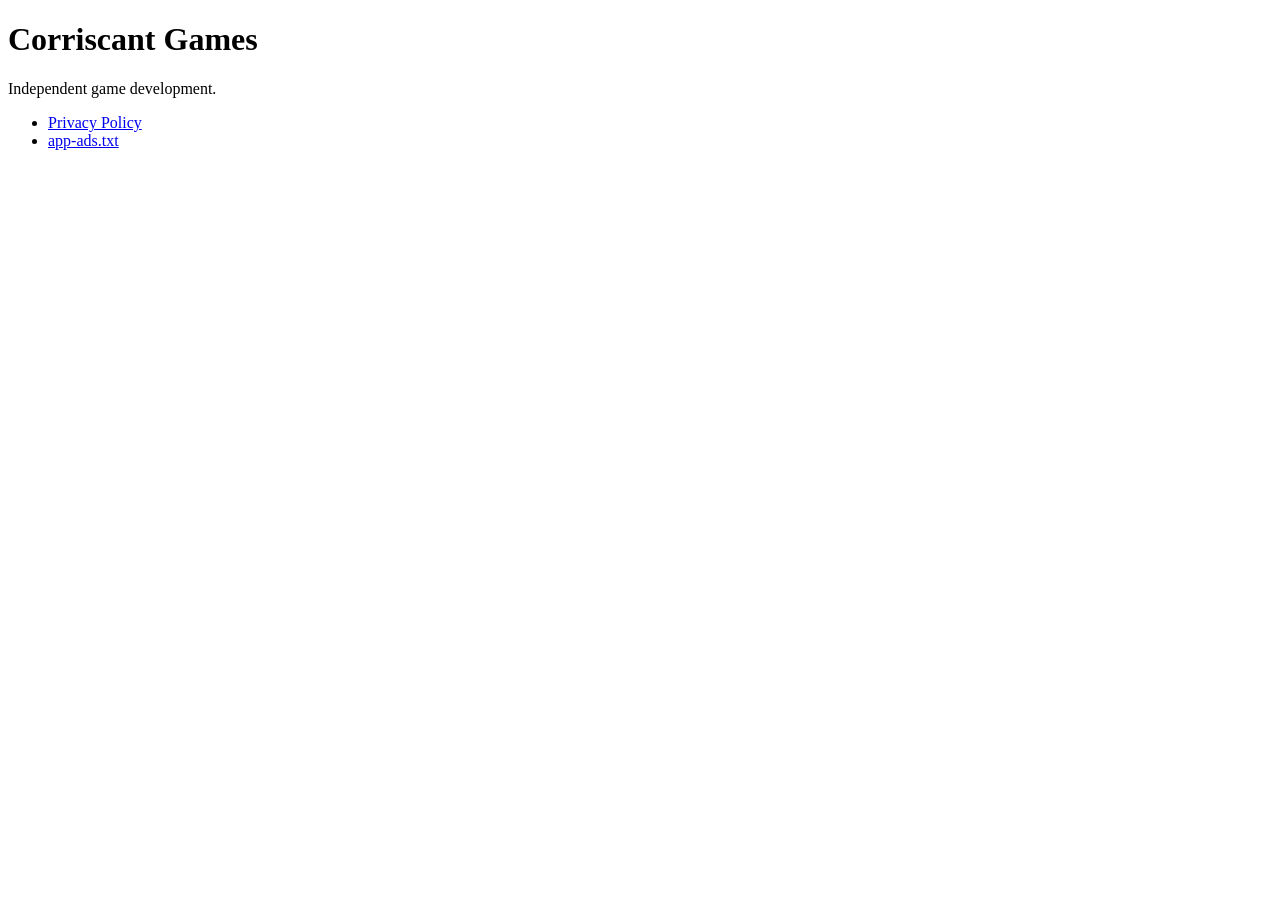
==== index.html @ d70cb25f "(man) Initial Commit" ====
<!doctype html>
<html lang="en">
<head>
  <meta charset="utf-8">
  <title>Corriscant Games</title>
</head>
<body>
  <h1>Corriscant Games</h1>
  <p>Independent game development.</p>

  <ul>
    <li><a href="privacy-policy.html">Privacy Policy</a></li>
    <li><a href="app-ads.txt">app-ads.txt</a></li>
  </ul>
</body>
</html>
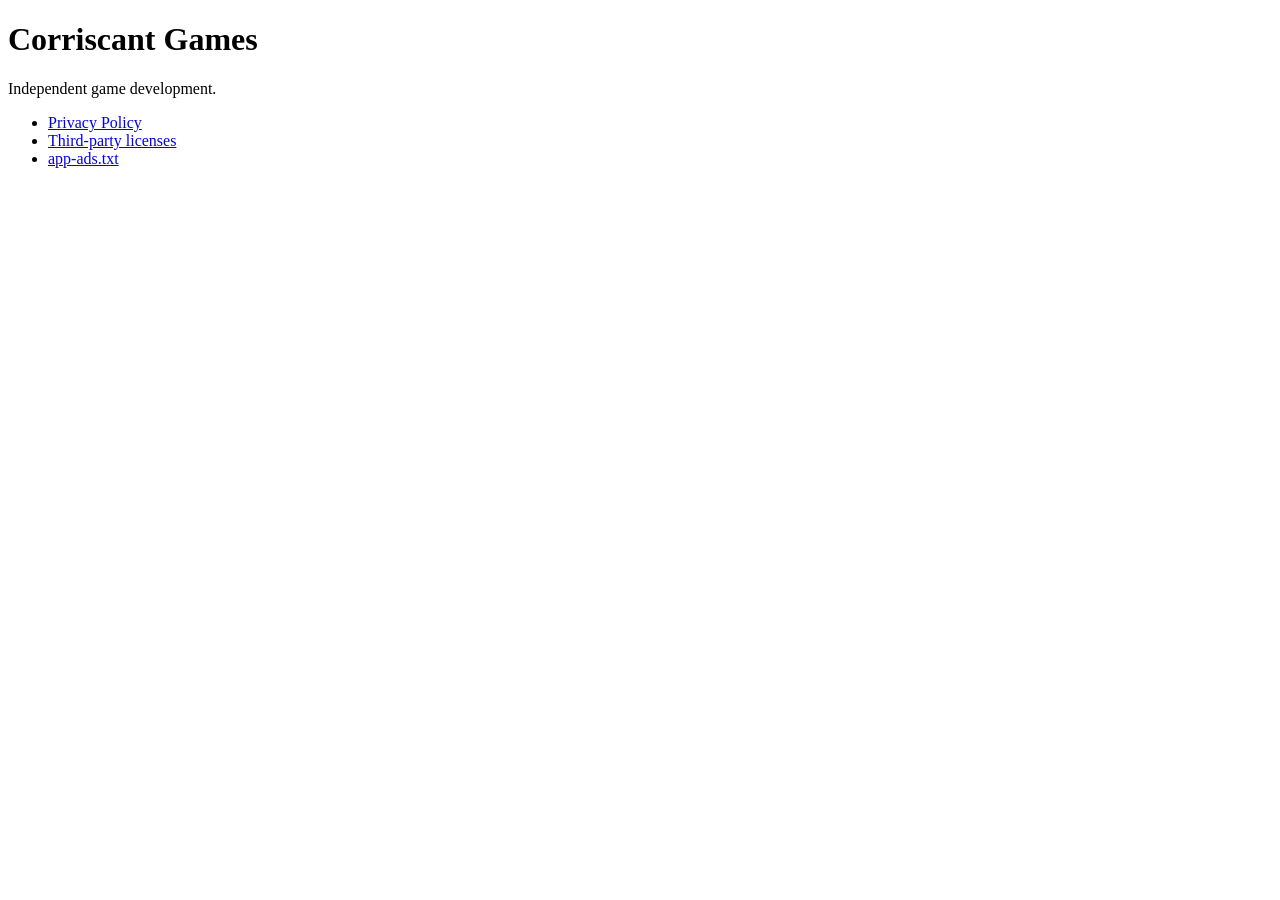
==== commit 8768cc52: "Add third-party font license notices" ====
--- a/index.html
+++ b/index.html
@@ -10,7 +10,8 @@
 
   <ul>
     <li><a href="privacy-policy.html">Privacy Policy</a></li>
+    <li><a href="third-party-notices.html">Third-party licenses</a></li>
     <li><a href="app-ads.txt">app-ads.txt</a></li>
   </ul>
 </body>
-</html>+</html>
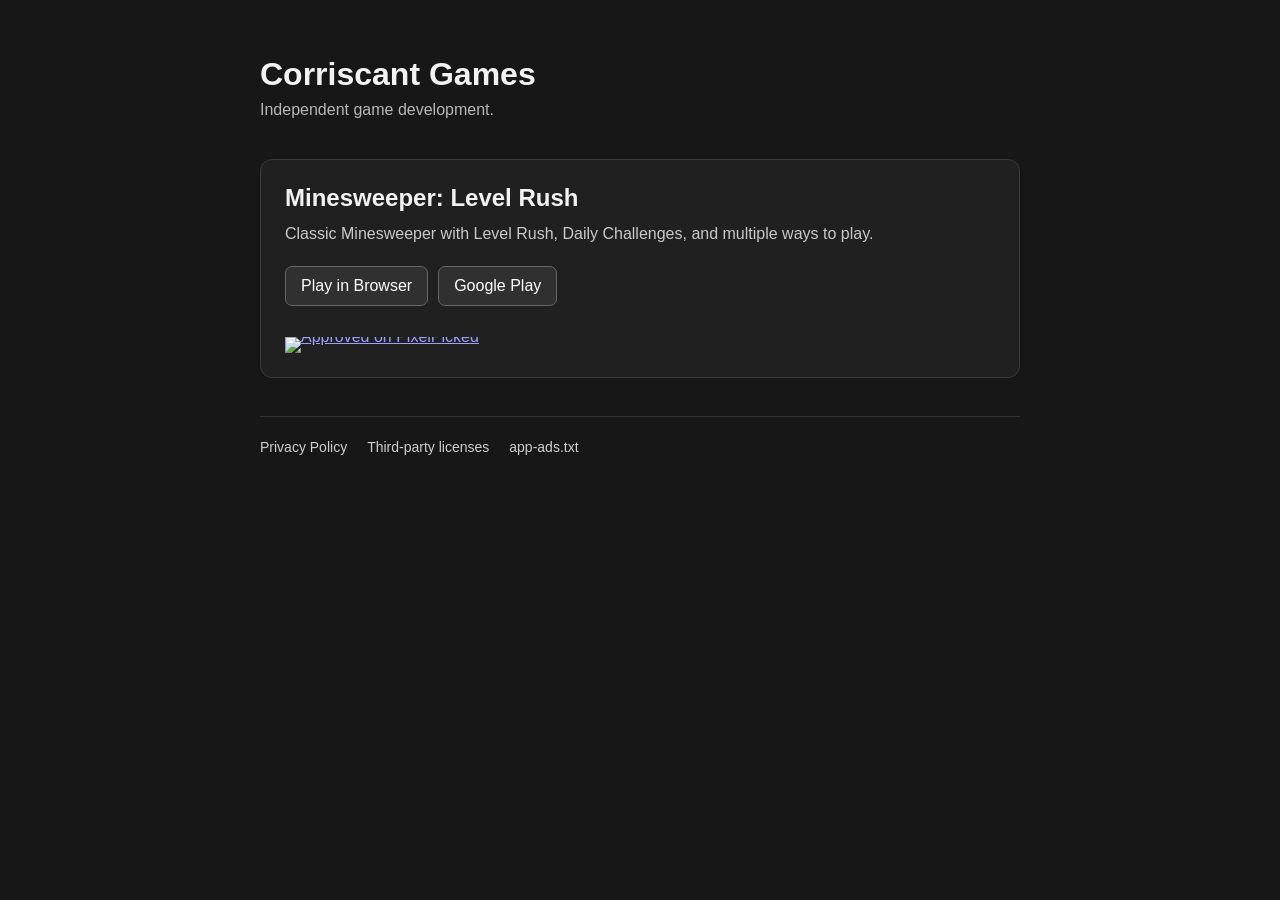
==== commit 3c288798: "Add Minesweeper Level Rush game card and PixelPicked badge" ====
--- a/index.html
+++ b/index.html
@@ -2,16 +2,134 @@
 <html lang="en">
 <head>
   <meta charset="utf-8">
+  <meta name="viewport" content="width=device-width, initial-scale=1">
   <title>Corriscant Games</title>
+  <style>
+    :root {
+      color-scheme: dark;
+      font-family: Arial, Helvetica, sans-serif;
+    }
+
+    body {
+      margin: 0;
+      background: #171717;
+      color: #f2f2f2;
+    }
+
+    main {
+      width: min(760px, calc(100% - 40px));
+      margin: 0 auto;
+      padding: 56px 0 40px;
+    }
+
+    h1 {
+      margin: 0 0 8px;
+      font-size: 32px;
+    }
+
+    .subtitle {
+      margin: 0 0 40px;
+      color: #b8b8b8;
+    }
+
+    .game-card {
+      padding: 24px;
+      border: 1px solid #3b3b3b;
+      border-radius: 12px;
+      background: #202020;
+    }
+
+    .game-card h2 {
+      margin: 0 0 10px;
+      font-size: 24px;
+    }
+
+    .game-card p {
+      margin: 0 0 20px;
+      color: #c9c9c9;
+      line-height: 1.5;
+    }
+
+    .actions {
+      display: flex;
+      flex-wrap: wrap;
+      gap: 10px;
+      margin-bottom: 22px;
+    }
+
+    .button {
+      display: inline-block;
+      padding: 10px 15px;
+      border: 1px solid #666;
+      border-radius: 7px;
+      color: #fff;
+      text-decoration: none;
+      background: #303030;
+    }
+
+    .button:hover {
+      background: #3a3a3a;
+    }
+
+    .pixelpicked {
+      display: inline-block;
+      line-height: 0;
+    }
+
+    footer {
+      margin-top: 38px;
+      padding-top: 22px;
+      border-top: 1px solid #333;
+      color: #aaa;
+      font-size: 14px;
+    }
+
+    footer a {
+      color: #cfcfcf;
+      text-decoration: none;
+    }
+
+    footer a:hover {
+      text-decoration: underline;
+    }
+
+    footer ul {
+      margin: 0;
+      padding: 0;
+      list-style: none;
+      display: flex;
+      flex-wrap: wrap;
+      gap: 14px 20px;
+    }
+  </style>
 </head>
 <body>
-  <h1>Corriscant Games</h1>
-  <p>Independent game development.</p>
+  <main>
+    <h1>Corriscant Games</h1>
+    <p class="subtitle">Independent game development.</p>
 
-  <ul>
-    <li><a href="privacy-policy.html">Privacy Policy</a></li>
-    <li><a href="third-party-notices.html">Third-party licenses</a></li>
-    <li><a href="app-ads.txt">app-ads.txt</a></li>
-  </ul>
+    <section class="game-card">
+      <h2>Minesweeper: Level Rush</h2>
+      <p>Classic Minesweeper with Level Rush, Daily Challenges, and multiple ways to play.</p>
+
+      <div class="actions">
+        <a class="button" href="/minesweeper-level-rush/">Play in Browser</a>
+        <a class="button" href="https://play.google.com/store/apps/details?id=com.corriscant.minesweeper" target="_blank" rel="noopener">Google Play</a>
+      </div>
+
+      <a class="pixelpicked" href="https://pixelpicked.com/game/4neaS2Jr6Ur/minesweeper-level-rush/" target="_blank" rel="noopener">
+        <img src="https://api.pixelpicked.com/api/badges/4neaS2Jr6Ur/live.png?theme=dark"
+             width="250" height="54" alt="Approved on PixelPicked" />
+      </a>
+    </section>
+
+    <footer>
+      <ul>
+        <li><a href="privacy-policy.html">Privacy Policy</a></li>
+        <li><a href="third-party-notices.html">Third-party licenses</a></li>
+        <li><a href="app-ads.txt">app-ads.txt</a></li>
+      </ul>
+    </footer>
+  </main>
 </body>
 </html>
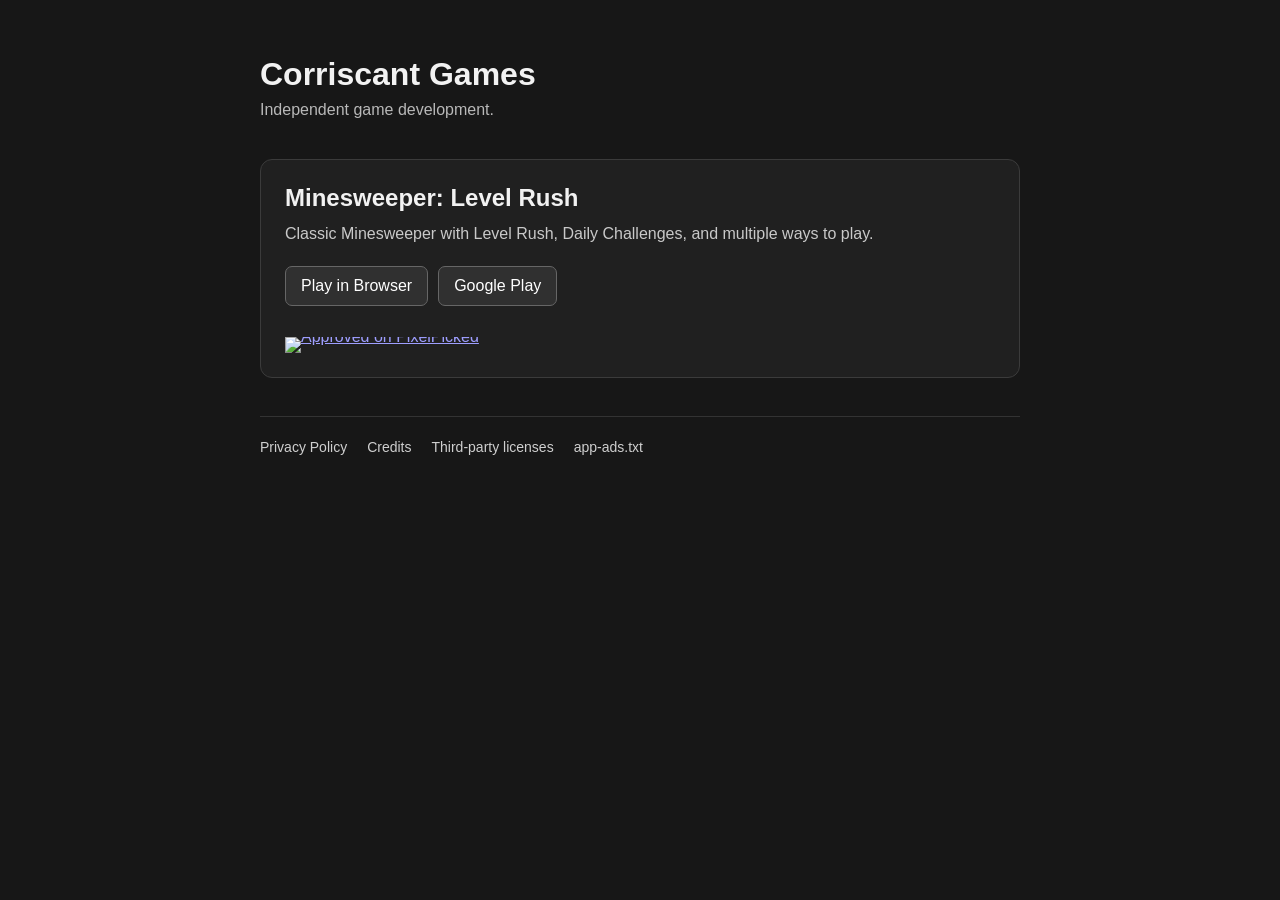
==== commit 62c36ea1: "Add game credits for Turkish language review" ====
--- a/index.html
+++ b/index.html
@@ -126,6 +126,7 @@
     <footer>
       <ul>
         <li><a href="privacy-policy.html">Privacy Policy</a></li>
+        <li><a href="credits.html">Credits</a></li>
         <li><a href="third-party-notices.html">Third-party licenses</a></li>
         <li><a href="app-ads.txt">app-ads.txt</a></li>
       </ul>
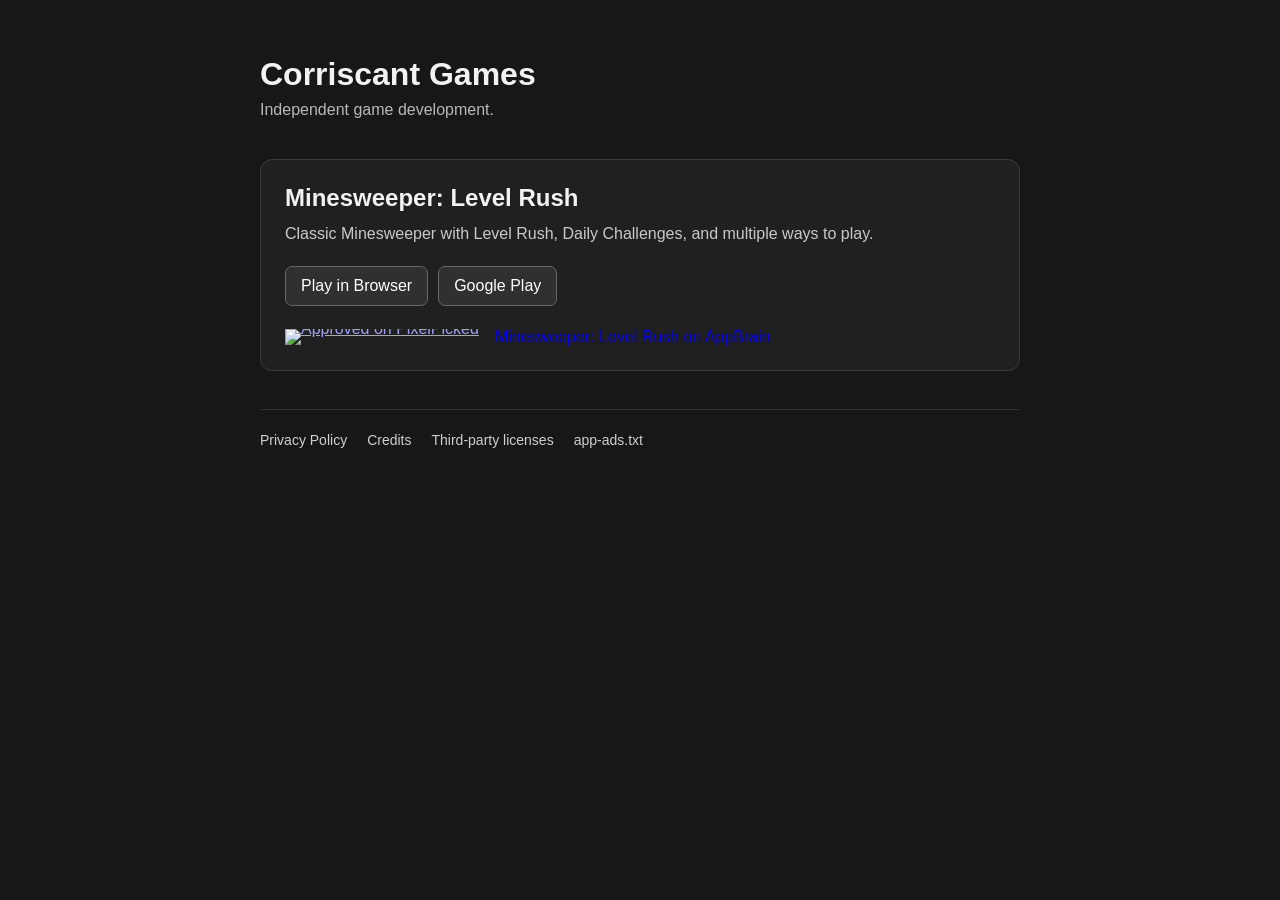
==== commit 346120a3: "Add official AppBrain game card beside PixelPicked" ====
--- a/index.html
+++ b/index.html
@@ -71,9 +71,27 @@
       background: #3a3a3a;
     }
 
+    .catalog-listings {
+      display: flex;
+      flex-wrap: wrap;
+      align-items: center;
+      gap: 16px;
+    }
+
     .pixelpicked {
       display: inline-block;
+      max-width: 100%;
       line-height: 0;
+    }
+
+    .pixelpicked img {
+      max-width: 100%;
+      height: auto;
+    }
+
+    .appbrain-app {
+      max-width: 100%;
+      color-scheme: light;
     }
 
     footer {
@@ -117,10 +135,15 @@
         <a class="button" href="https://play.google.com/store/apps/details?id=com.corriscant.minesweeper" target="_blank" rel="noopener">Google Play</a>
       </div>
 
-      <a class="pixelpicked" href="https://pixelpicked.com/game/4neaS2Jr6Ur/minesweeper-level-rush/" target="_blank" rel="noopener">
-        <img src="https://api.pixelpicked.com/api/badges/4neaS2Jr6Ur/live.png?theme=dark"
-             width="250" height="54" alt="Approved on PixelPicked" />
-      </a>
+      <div class="catalog-listings">
+        <a class="pixelpicked" href="https://pixelpicked.com/game/4neaS2Jr6Ur/minesweeper-level-rush/" target="_blank" rel="noopener">
+          <img src="https://api.pixelpicked.com/api/badges/4neaS2Jr6Ur/live.png?theme=dark"
+               width="250" height="54" alt="Approved on PixelPicked" />
+        </a>
+        <div class="appbrain-app">
+          <a href="https://www.appbrain.com/app/minesweeper-level-rush/com.corriscant.minesweeper">Minesweeper: Level Rush on AppBrain</a>
+        </div>
+      </div>
     </section>
 
     <footer>
@@ -132,5 +155,6 @@
       </ul>
     </footer>
   </main>
+  <script type="module" src="https://www.appbrain.com/widgets/app.js"></script>
 </body>
 </html>
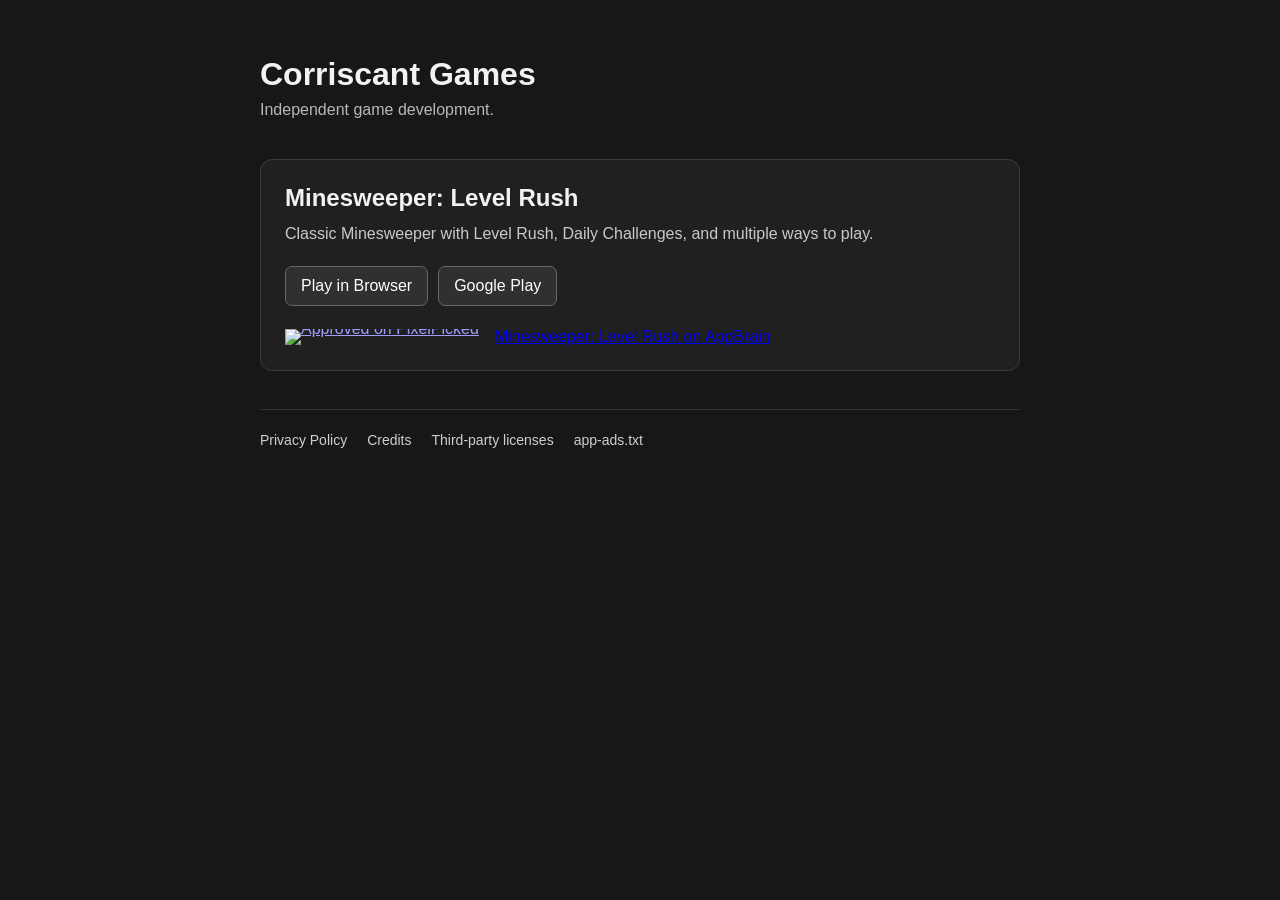
==== commit 86e32b88: "Keep AppBrain card beside PixelPicked and wrap on narrow screens" ====
--- a/index.html
+++ b/index.html
@@ -90,8 +90,15 @@
     }
 
     .appbrain-app {
+      flex: 1 1 300px;
+      min-width: 0;
       max-width: 100%;
       color-scheme: light;
+    }
+
+    .appbrain-app .main-cell {
+      min-width: 0;
+      overflow-wrap: anywhere;
     }
 
     footer {
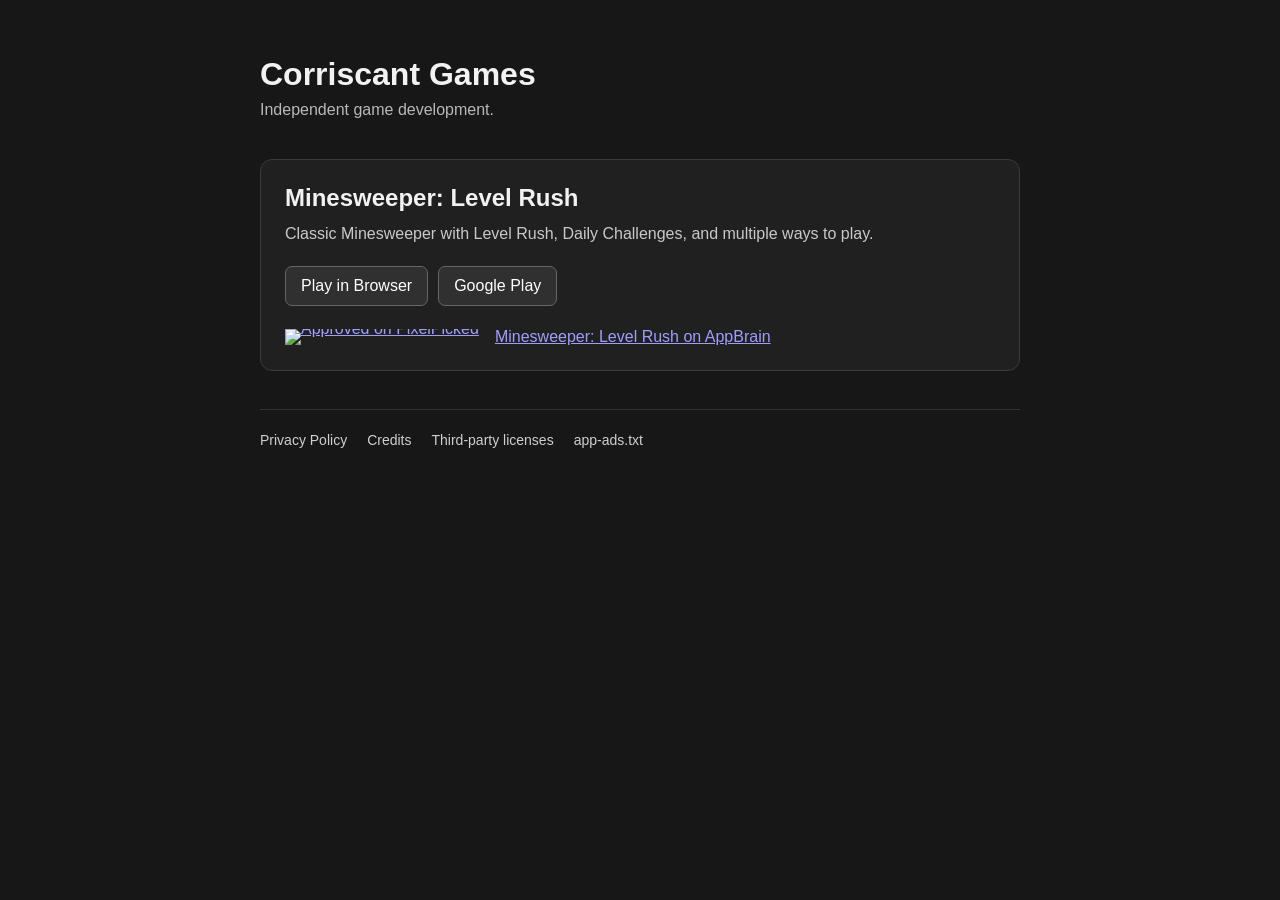
==== commit 831c3dec: "Use official dark theme for AppBrain card" ====
--- a/index.html
+++ b/index.html
@@ -93,7 +93,7 @@
       flex: 1 1 300px;
       min-width: 0;
       max-width: 100%;
-      color-scheme: light;
+      color-scheme: dark;
     }
 
     .appbrain-app .main-cell {
@@ -147,7 +147,7 @@
           <img src="https://api.pixelpicked.com/api/badges/4neaS2Jr6Ur/live.png?theme=dark"
                width="250" height="54" alt="Approved on PixelPicked" />
         </a>
-        <div class="appbrain-app">
+        <div class="appbrain-app" data-theme="dark">
           <a href="https://www.appbrain.com/app/minesweeper-level-rush/com.corriscant.minesweeper">Minesweeper: Level Rush on AppBrain</a>
         </div>
       </div>
